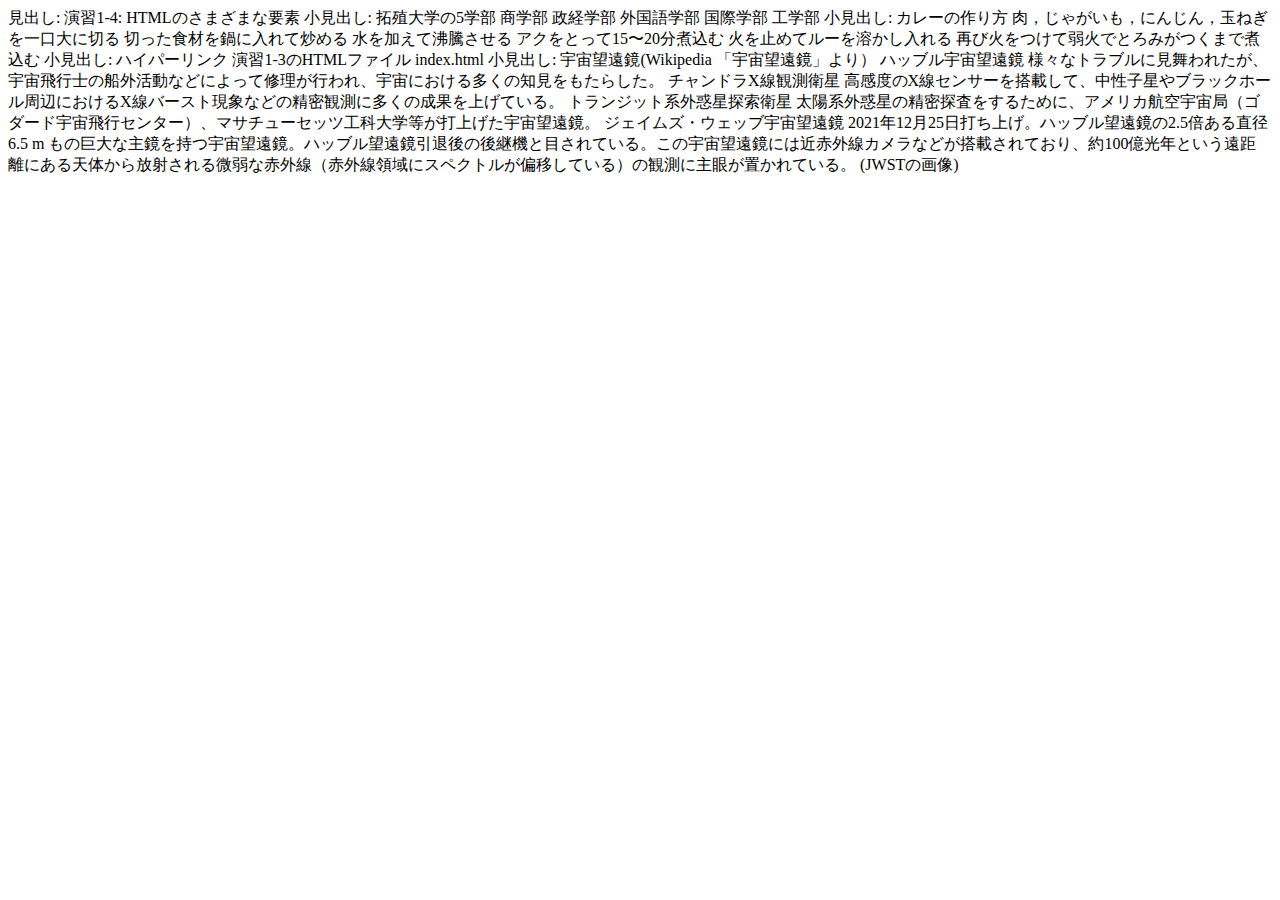
==== practice-html/elements.html @ 75349291 "practice-htmlフォルダのファイルを配置" ====
<!DOCTYPE html>
<html>
  <head>
    <meta charset="utf-8">
    <title>演習1-4: HTMLのさまざまな要素</title>
  </head>
  <body>
	見出し: 演習1-4: HTMLのさまざまな要素
		小見出し: 拓殖大学の5学部
			商学部
			政経学部
			外国語学部
			国際学部
			工学部
		小見出し: カレーの作り方
			肉，じゃがいも，にんじん，玉ねぎを一口大に切る
			切った食材を鍋に入れて炒める
			水を加えて沸騰させる
			アクをとって15〜20分煮込む
			火を止めてルーを溶かし入れる
			再び火をつけて弱火でとろみがつくまで煮込む
		小見出し: ハイパーリンク
			演習1-3のHTMLファイル
			index.html
		小見出し: 宇宙望遠鏡(Wikipedia 「宇宙望遠鏡」より）
			ハッブル宇宙望遠鏡
				様々なトラブルに見舞われたが、宇宙飛行士の船外活動などによって修理が行われ、宇宙における多くの知見をもたらした。
			チャンドラX線観測衛星
				高感度のX線センサーを搭載して、中性子星やブラックホール周辺におけるX線バースト現象などの精密観測に多くの成果を上げている。
			トランジット系外惑星探索衛星
				太陽系外惑星の精密探査をするために、アメリカ航空宇宙局（ゴダード宇宙飛行センター）、マサチューセッツ工科大学等が打上げた宇宙望遠鏡。
			ジェイムズ・ウェッブ宇宙望遠鏡
				2021年12月25日打ち上げ。ハッブル望遠鏡の2.5倍ある直径6.5 m もの巨大な主鏡を持つ宇宙望遠鏡。ハッブル望遠鏡引退後の後継機と目されている。この宇宙望遠鏡には近赤外線カメラなどが搭載されており、約100億光年という遠距離にある天体から放射される微弱な赤外線（赤外線領域にスペクトルが偏移している）の観測に主眼が置かれている。

		(JWSTの画像)
  </body>
</html>
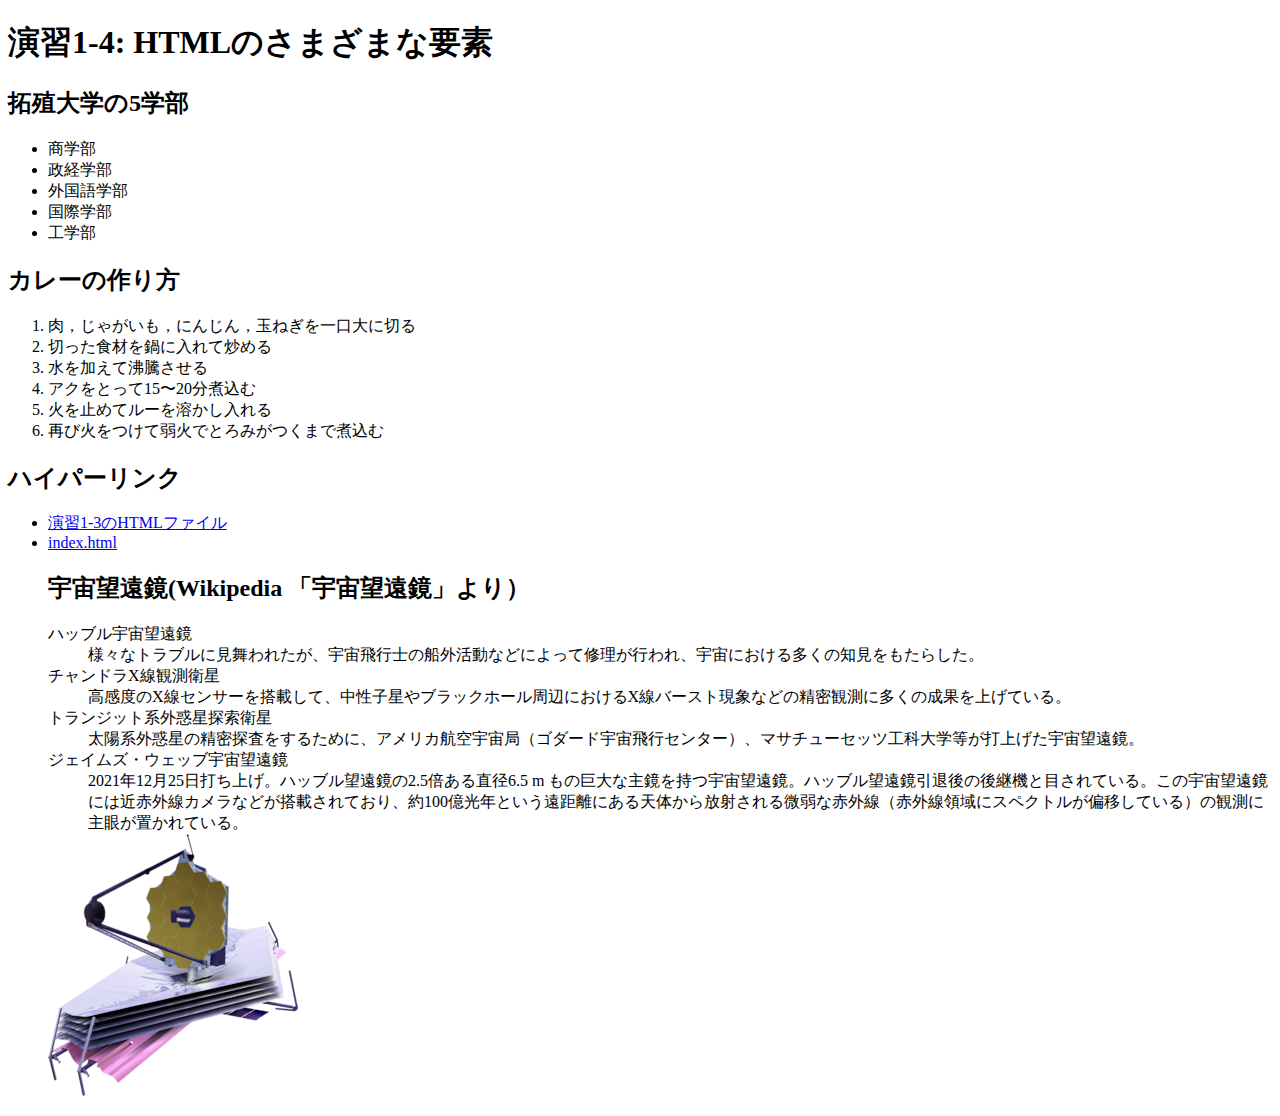
==== commit fe64417c: "第一回" ====
--- a/practice-html/elements.html
+++ b/practice-html/elements.html
@@ -5,33 +5,43 @@
     <title>演習1-4: HTMLのさまざまな要素</title>
   </head>
   <body>
-	見出し: 演習1-4: HTMLのさまざまな要素
-		小見出し: 拓殖大学の5学部
-			商学部
-			政経学部
-			外国語学部
-			国際学部
-			工学部
-		小見出し: カレーの作り方
-			肉，じゃがいも，にんじん，玉ねぎを一口大に切る
-			切った食材を鍋に入れて炒める
-			水を加えて沸騰させる
-			アクをとって15〜20分煮込む
-			火を止めてルーを溶かし入れる
-			再び火をつけて弱火でとろみがつくまで煮込む
-		小見出し: ハイパーリンク
-			演習1-3のHTMLファイル
-			index.html
-		小見出し: 宇宙望遠鏡(Wikipedia 「宇宙望遠鏡」より）
-			ハッブル宇宙望遠鏡
-				様々なトラブルに見舞われたが、宇宙飛行士の船外活動などによって修理が行われ、宇宙における多くの知見をもたらした。
-			チャンドラX線観測衛星
-				高感度のX線センサーを搭載して、中性子星やブラックホール周辺におけるX線バースト現象などの精密観測に多くの成果を上げている。
-			トランジット系外惑星探索衛星
-				太陽系外惑星の精密探査をするために、アメリカ航空宇宙局（ゴダード宇宙飛行センター）、マサチューセッツ工科大学等が打上げた宇宙望遠鏡。
-			ジェイムズ・ウェッブ宇宙望遠鏡
-				2021年12月25日打ち上げ。ハッブル望遠鏡の2.5倍ある直径6.5 m もの巨大な主鏡を持つ宇宙望遠鏡。ハッブル望遠鏡引退後の後継機と目されている。この宇宙望遠鏡には近赤外線カメラなどが搭載されており、約100億光年という遠距離にある天体から放射される微弱な赤外線（赤外線領域にスペクトルが偏移している）の観測に主眼が置かれている。
+	<!--見出し: --><h1>演習1-4: HTMLのさまざまな要素</h1>
+		<h2><!--小見出し: -->拓殖大学の5学部</h2>
+			<ul>
+				<li>商学部</li>
+				<li>政経学部</li>
+				<li>外国語学部</li>
+				<li>国際学部</li>
+				<li>工学部</li>
+			</ul>
+		<h2><!--小見出し: -->カレーの作り方</h2>
+			<ol>
+				<li>肉，じゃがいも，にんじん，玉ねぎを一口大に切る</li>
+				<li>切った食材を鍋に入れて炒める</li>
+				<li>水を加えて沸騰させる</li>
+				<li>アクをとって15〜20分煮込む</li>
+				<li>火を止めてルーを溶かし入れる</li>
+				<li>再び火をつけて弱火でとろみがつくまで煮込む</li>
+			</ol>
+		<h2><!--小見出し: -->ハイパーリンク</h2>
+			<ul>
+				<li><a 	href="structure.html"
+				title="演習1-3のHTMLファイル"
+				target="_blank">演習1-3のHTMLファイル</a></li>
+				<li><a 	href="../index.html"
+				title="index.html"
+				target="_blank">index.html</a></li>
+		<h2><!--小見出し: -->宇宙望遠鏡(Wikipedia 「宇宙望遠鏡」より）</h2>
+			<dl>
+				<dt>ハッブル宇宙望遠鏡</dt>
+					<dd>様々なトラブルに見舞われたが、宇宙飛行士の船外活動などによって修理が行われ、宇宙における多くの知見をもたらした。</dd>
+				<dt>チャンドラX線観測衛星</dt>
+					<dd>高感度のX線センサーを搭載して、中性子星やブラックホール周辺におけるX線バースト現象などの精密観測に多くの成果を上げている。</dd>
+				<dt>トランジット系外惑星探索衛星</dt>
+					<dd>太陽系外惑星の精密探査をするために、アメリカ航空宇宙局（ゴダード宇宙飛行センター）、マサチューセッツ工科大学等が打上げた宇宙望遠鏡。</dd>
+				<dt>ジェイムズ・ウェッブ宇宙望遠鏡</dt>
+					<dd>2021年12月25日打ち上げ。ハッブル望遠鏡の2.5倍ある直径6.5 m もの巨大な主鏡を持つ宇宙望遠鏡。ハッブル望遠鏡引退後の後継機と目されている。この宇宙望遠鏡には近赤外線カメラなどが搭載されており、約100億光年という遠距離にある天体から放射される微弱な赤外線（赤外線領域にスペクトルが偏移している）の観測に主眼が置かれている。</dd>
 
-		(JWSTの画像)
+		<img src="JWST_spacecraft_model_2.png" alt="宇宙望遠鏡">
   </body>
 </html>
